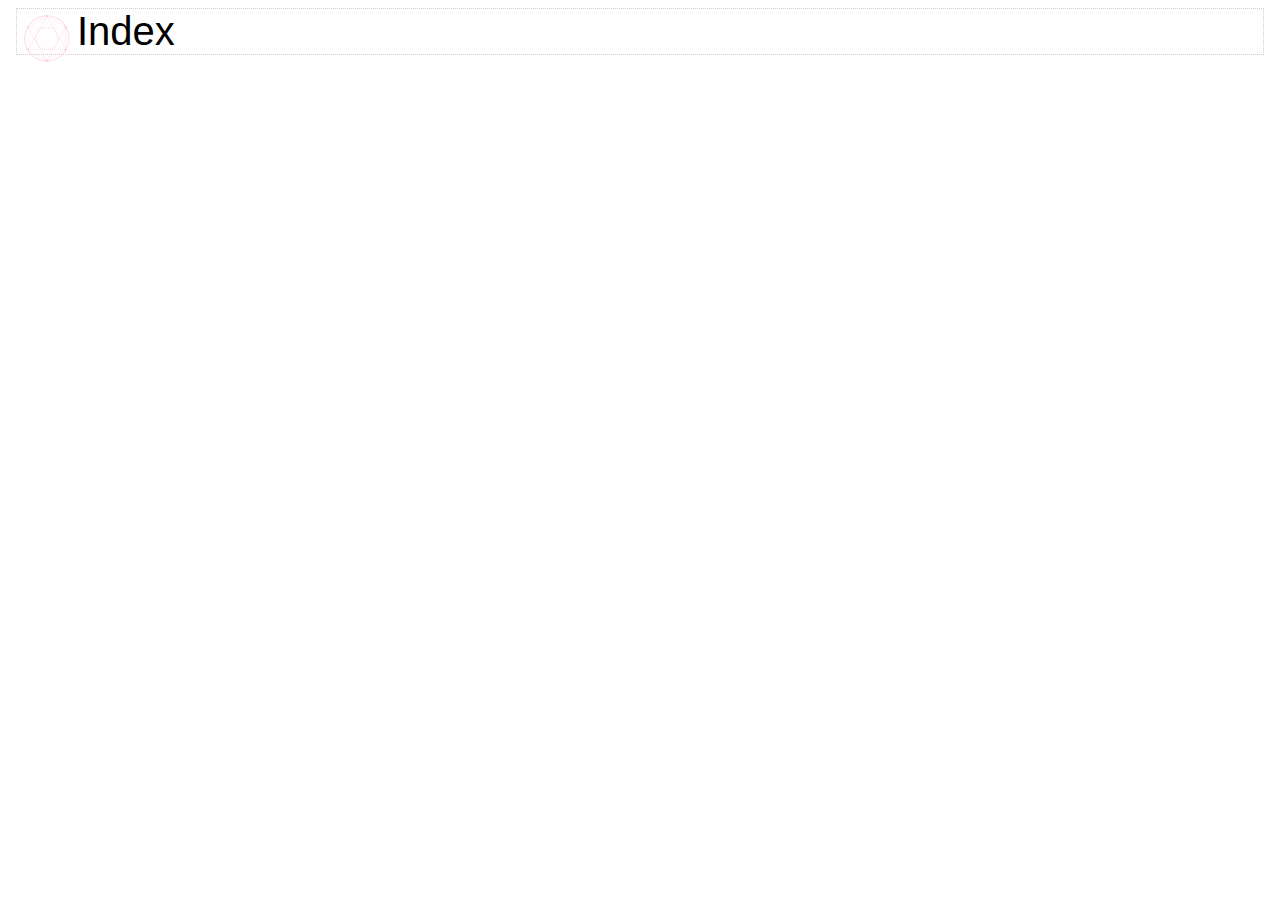
==== index.html @ f44e8056 "--" ====
﻿<!DOCTYPE html>

<html lang="en">
<head>
    <link rel="stylesheet" type="text/css" href="index.css" />
    <meta charset="utf-8" />
    <title>Index - 暗黒の悪魔カリナ・サクラ</title>
</head>
<body>
    
    <div class="Top">
        <a href="index.html"><img src="MagicCircle.png" alt="Index" width="50" height="50" style="float:left; margin: 5px;"/></a>
        <p style="font-family:'Segoe UI', Tahoma, Geneva, Verdana, sans-serif ; font-size:40px ; margin:0">Index</p>
    </div>

</body>
</html>
---- index.css ----
.Top {
    margin:8px;
    background-color:#FEFEFE;
    border:1px dotted #CFCFCF;
}
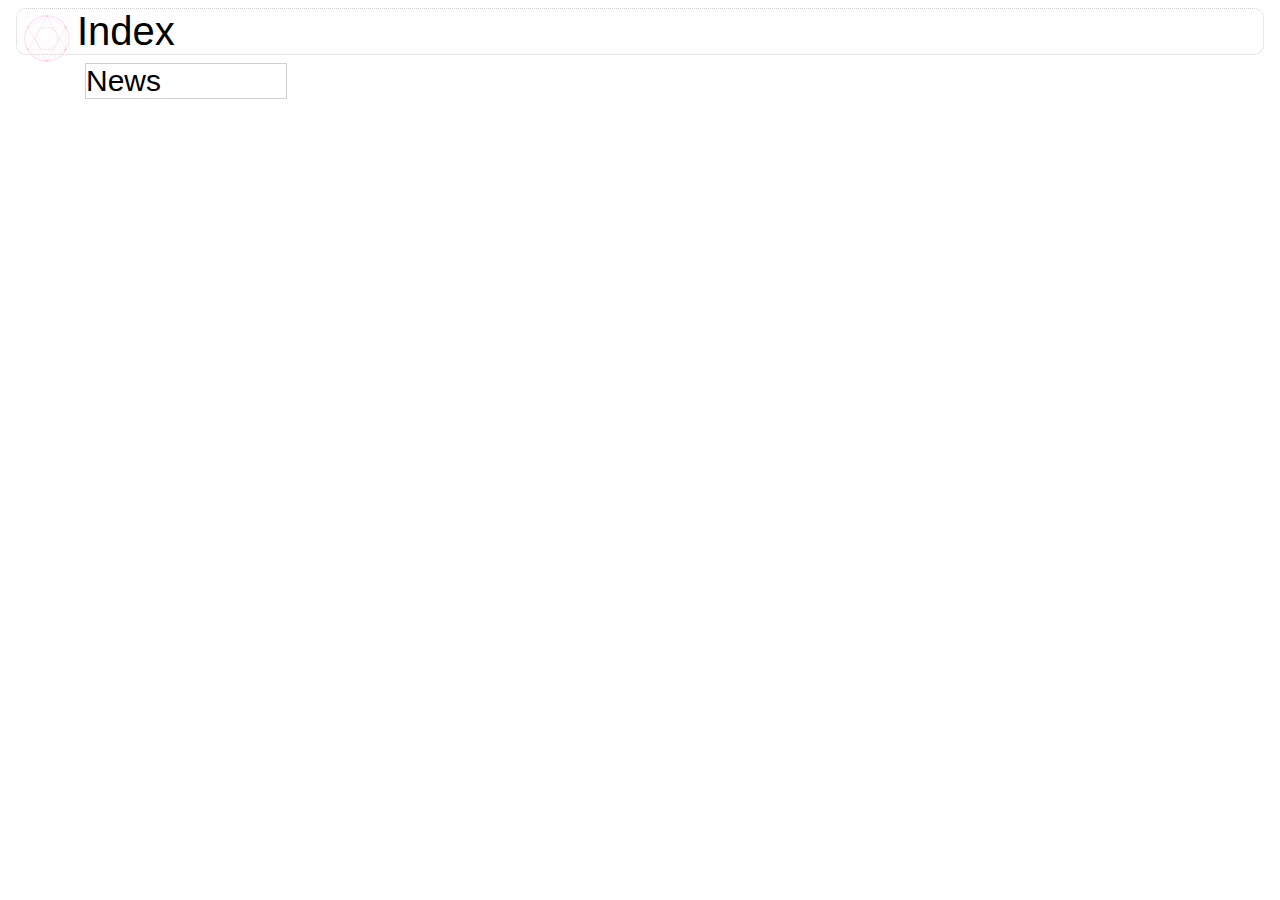
==== commit c6a1607a: "--" ====
--- a/index.html
+++ b/index.html
@@ -5,6 +5,7 @@
     <link rel="stylesheet" type="text/css" href="index.css" />
     <meta charset="utf-8" />
     <title>Index - 暗黒の悪魔カリナ・サクラ</title>
+    <link rel="shortcut icon" type="image/x-icon" href="MagicCircle.png" />
 </head>
 <body>
     
@@ -13,5 +14,9 @@
         <p style="font-family:'Segoe UI', Tahoma, Geneva, Verdana, sans-serif ; font-size:40px ; margin:0">Index</p>
     </div>
 
+    <div class="Left">
+        <p style="font-family: 'Segoe UI', Tahoma, Geneva, Verdana, sans-serif; font-size: 30px; margin: 0">News</p>
+    </div>
+
 </body>
 </html>--- a/index.css
+++ b/index.css
@@ -1,5 +1,18 @@
 .Top {
-    margin:8px;
-    background-color:#FEFEFE;
-    border:1px dotted #CFCFCF;
+    margin: 8px;
+    background-color: #FEFEFE;
+    border: 1px dotted #CFCFCF;
+    border-radius:10px;
+}
+
+.Left {
+    float:left;
+    border:1px solid #CFCFCF;
+    position:relative;
+    left:8px;
+    width:200px;
+}
+
+.Main {
+
 }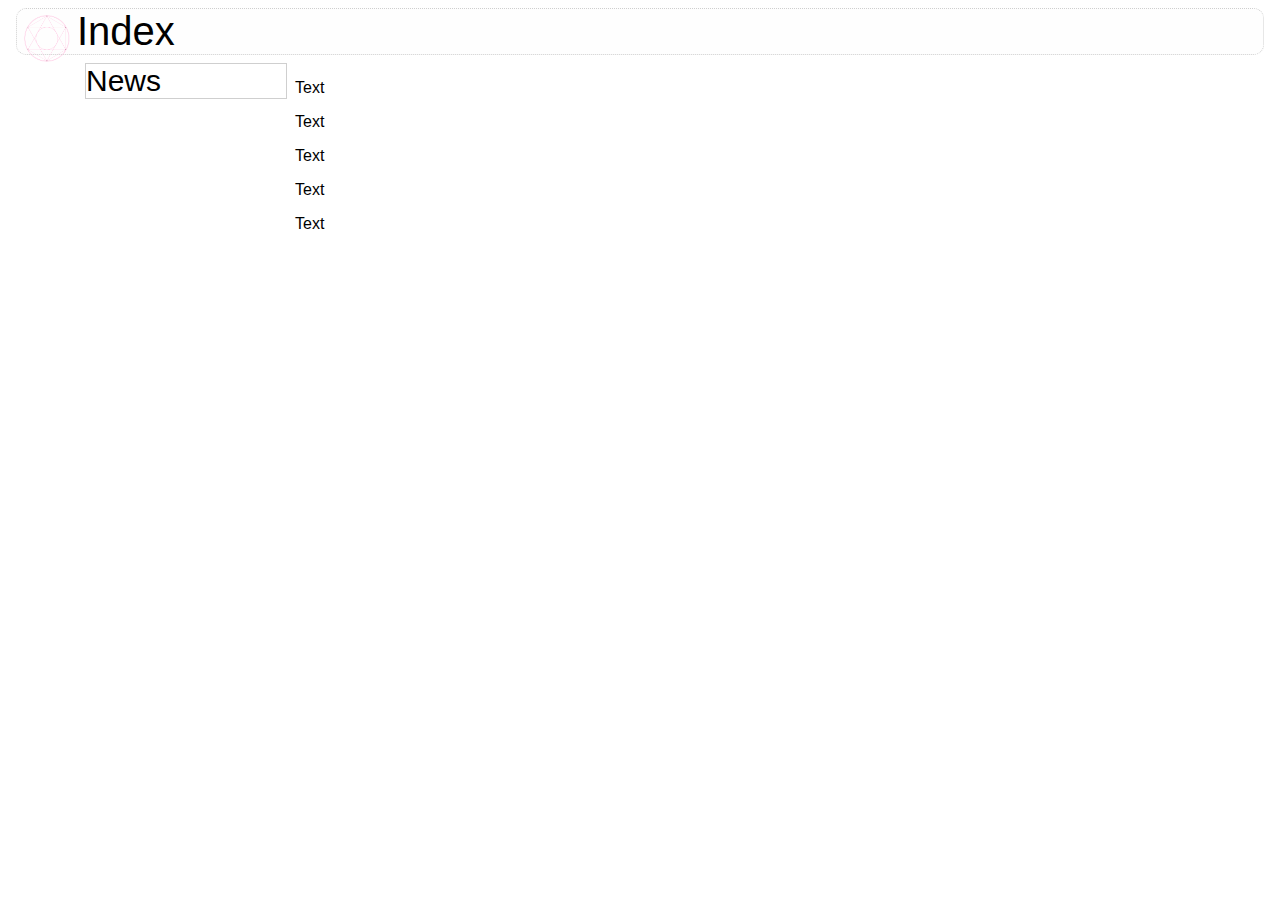
==== commit e6e0fc69: "--" ====
--- a/index.html
+++ b/index.html
@@ -15,7 +15,16 @@
     </div>
 
     <div class="Left">
-        <p style="font-family: 'Segoe UI', Tahoma, Geneva, Verdana, sans-serif; font-size: 30px; margin: 0">News</p>
+        <p style="font-family: 'Segoe UI', Tahoma, Geneva, Verdana, sans-serif; font-size: 30px; margin: 0">
+            <a href="./News/news.html" style="text-decoration:none;color:#000000">News</a></p>
+    </div>
+
+    <div class="Main">
+        <p>Text</p>
+        <p>Text</p>
+        <p>Text</p>
+        <p>Text</p>
+        <p>Text</p>
     </div>
 
 </body>
--- a/index.css
+++ b/index.css
@@ -11,8 +11,11 @@
     position:relative;
     left:8px;
     width:200px;
+    margin-right:16px
 }
 
 .Main {
-
+    font-family: 'Segoe UI', Tahoma, Geneva, Verdana, sans-serif;
+    text-align: left;
+    float:left;
 }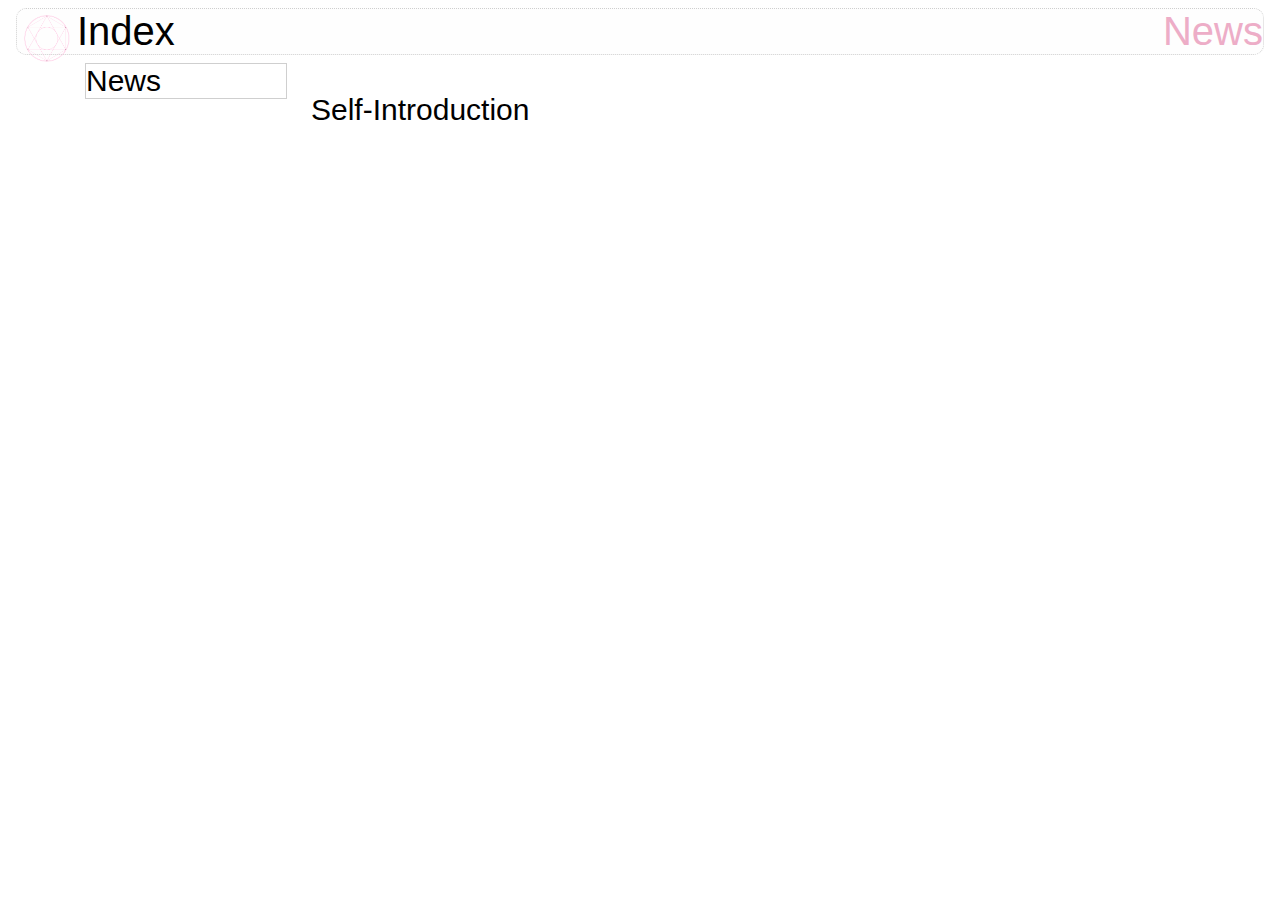
==== commit c9e2f6f2: "--" ====
--- a/index.html
+++ b/index.html
@@ -11,20 +11,17 @@
     
     <div class="Top">
         <a href="index.html"><img src="MagicCircle.png" alt="Index" width="50" height="50" style="float:left; margin: 5px;"/></a>
-        <p style="font-family:'Segoe UI', Tahoma, Geneva, Verdana, sans-serif ; font-size:40px ; margin:0">Index</p>
+        <p style="font-family:'Segoe UI', Tahoma, Geneva, Verdana, sans-serif ; font-size:40px ; margin:0;display:inline">Index</p>
+        <p style="display:inline;font-size:40px;"><a href="./News/news.html" style="text-decoration:none;color:#edadc7;text-align:right;float:right">News</a></p>
     </div>
 
     <div class="Left">
         <p style="font-family: 'Segoe UI', Tahoma, Geneva, Verdana, sans-serif; font-size: 30px; margin: 0">
-            <a href="./News/news.html" style="text-decoration:none;color:#000000">News</a></p>
+            <a class="TopI" href="./News/news.html" style="text-decoration:none;color:#000000">News</a></p>
     </div>
 
     <div class="Main">
-        <p>Text</p>
-        <p>Text</p>
-        <p>Text</p>
-        <p>Text</p>
-        <p>Text</p>
+        <p style="font-size:30px">Self-Introduction</p>
     </div>
 
 </body>
--- a/index.css
+++ b/index.css
@@ -2,7 +2,8 @@
     margin: 8px;
     background-color: #FEFEFE;
     border: 1px dotted #CFCFCF;
-    border-radius:10px;
+    border-radius: 10px;
+    font-family: 'Segoe UI', Tahoma, Geneva, Verdana, sans-serif;
 }
 
 .Left {
@@ -11,7 +12,8 @@
     position:relative;
     left:8px;
     width:200px;
-    margin-right:16px
+    margin-right:32px;
+    font-family:'Segoe UI', Tahoma, Geneva, Verdana, sans-serif;
 }
 
 .Main {
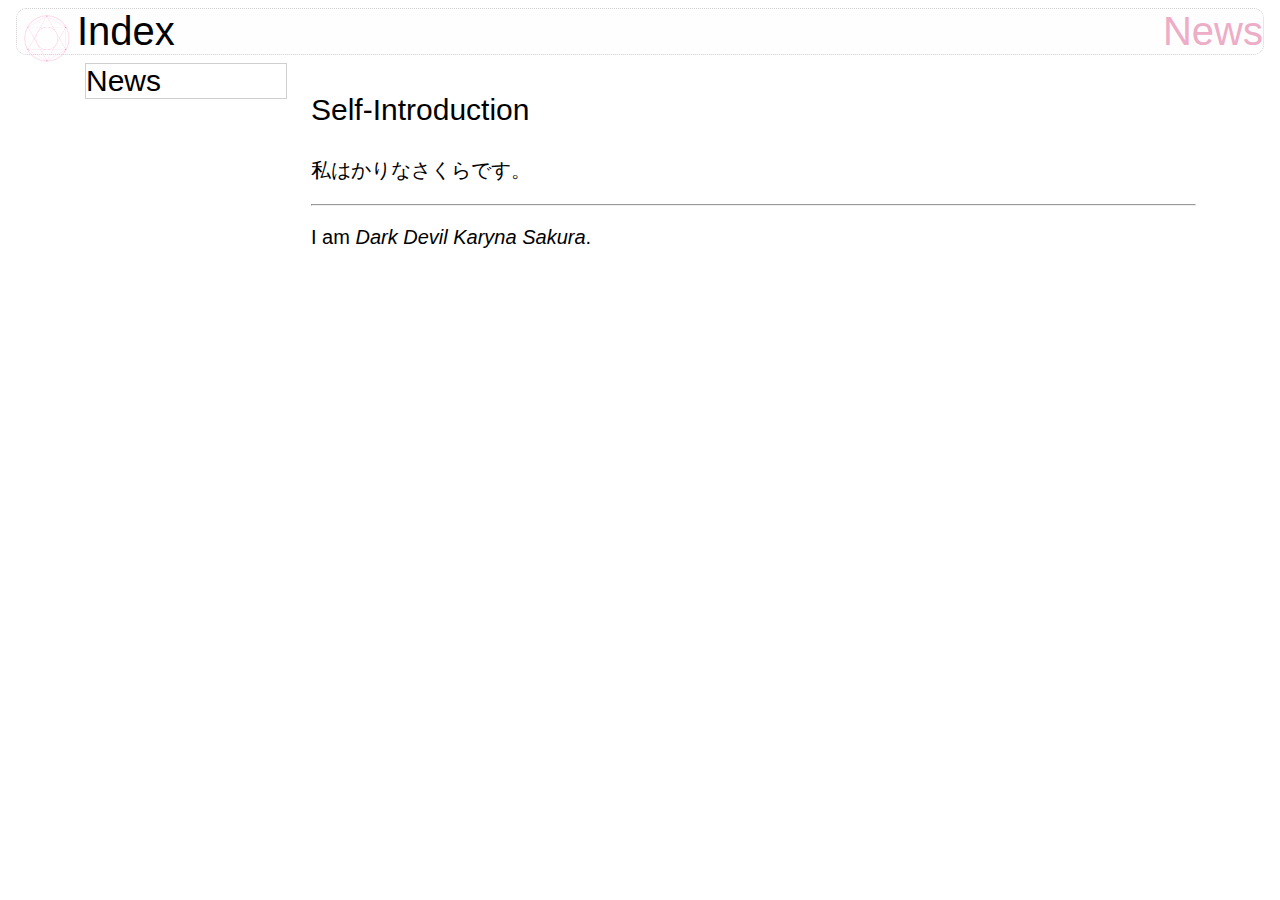
==== commit 38d35b00: "--" ====
--- a/index.html
+++ b/index.html
@@ -1,4 +1,4 @@
-﻿<!DOCTYPE html>
+<!DOCTYPE html>
 
 <html lang="en">
 <head>
@@ -22,6 +22,9 @@
 
     <div class="Main">
         <p style="font-size:30px">Self-Introduction</p>
+        <p>私はかりなさくらです。</p>
+        <hr />
+        <p>I am <i>Dark Devil Karyna Sakura</i>.</p>
     </div>
 
 </body>
--- a/index.css
+++ b/index.css
@@ -20,4 +20,7 @@
     font-family: 'Segoe UI', Tahoma, Geneva, Verdana, sans-serif;
     text-align: left;
     float:left;
+    font-size:20px;
+    position: relative;
+    width: 70%;
 }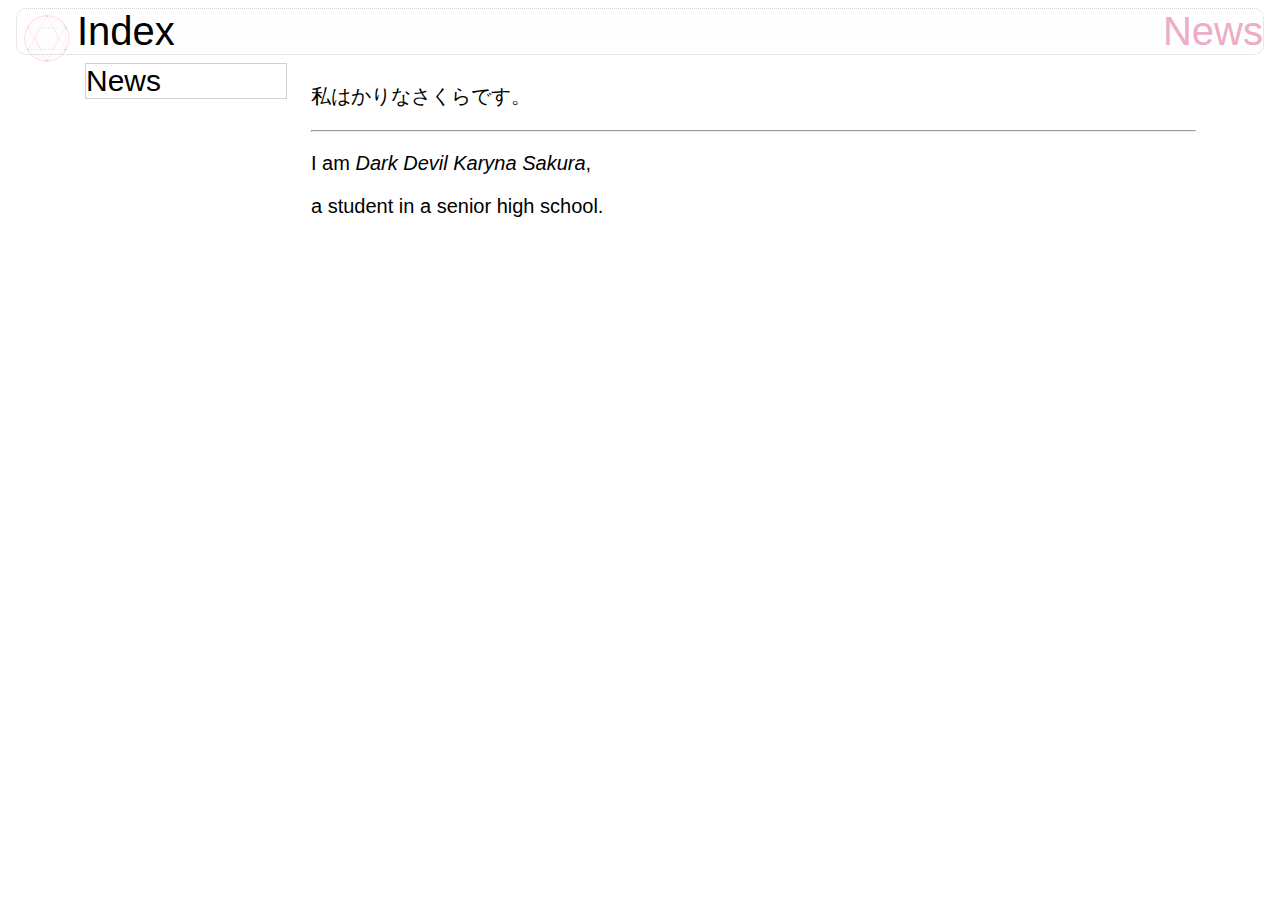
==== commit 1efe0353: "--" ====
--- a/index.html
+++ b/index.html
@@ -21,11 +21,11 @@
     </div>
 
     <div class="Main">
-        <p style="font-size:30px">Self-Introduction</p>
         <p>私はかりなさくらです。</p>
         <hr />
-        <p>I am <i>Dark Devil Karyna Sakura</i>.</p>
+        <p>I am <i>Dark Devil Karyna Sakura</i>,</p>
+	<p>a student in a senior high school.</p>
     </div>
 
 </body>
-</html>+</html>
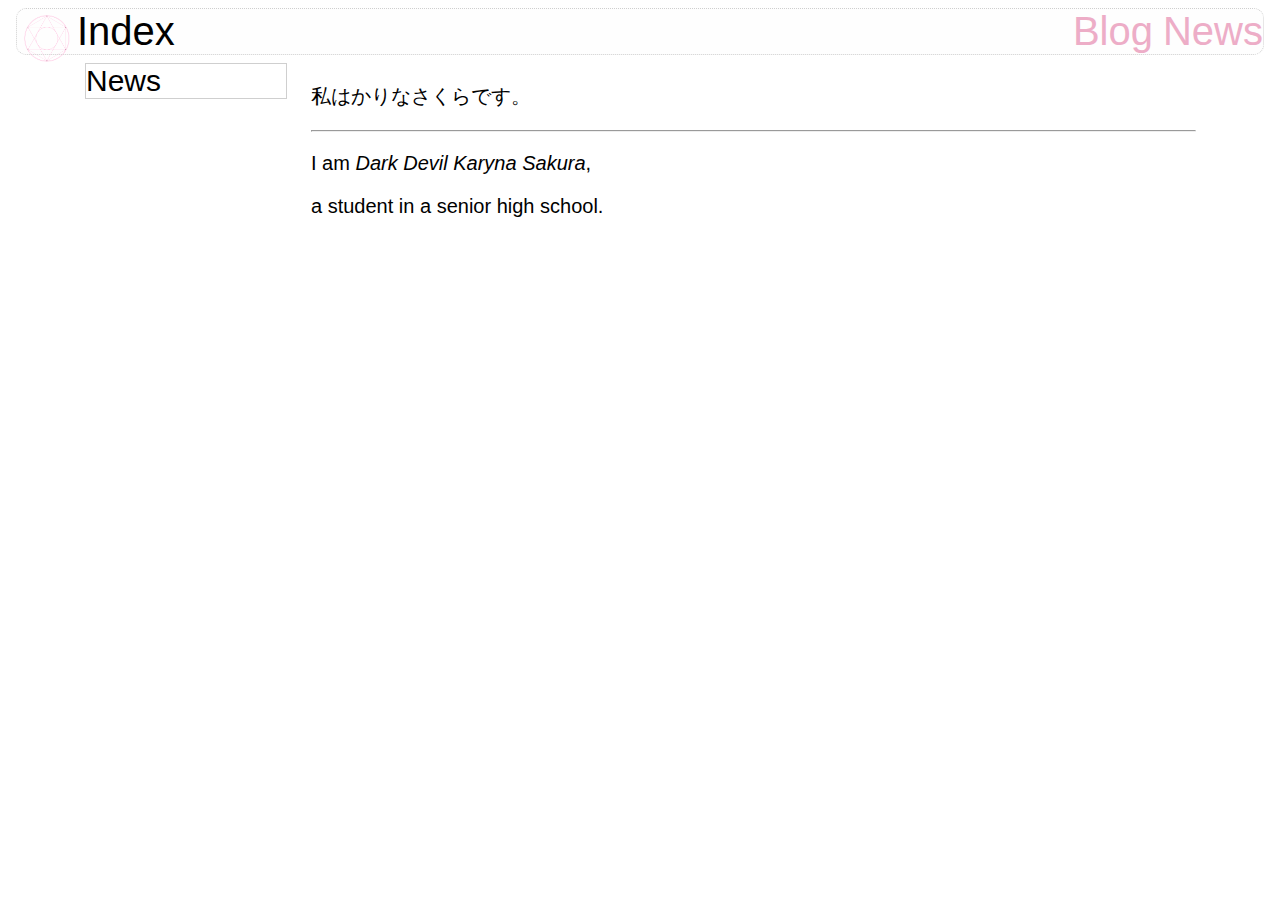
==== commit b3f08223: "--" ====
--- a/index.html
+++ b/index.html
@@ -13,6 +13,8 @@
         <a href="index.html"><img src="MagicCircle.png" alt="Index" width="50" height="50" style="float:left; margin: 5px;"/></a>
         <p style="font-family:'Segoe UI', Tahoma, Geneva, Verdana, sans-serif ; font-size:40px ; margin:0;display:inline">Index</p>
         <p style="display:inline;font-size:40px;"><a href="./News/news.html" style="text-decoration:none;color:#edadc7;text-align:right;float:right">News</a></p>
+        <p style="display:inline;font-size:40px;position: relative;
+    right: 10px;"><a href="./Blog/blog.html" style="text-decoration:none;color:#edadc7;text-align:right;float:right">Blog</a></p>
     </div>
 
     <div class="Left">
